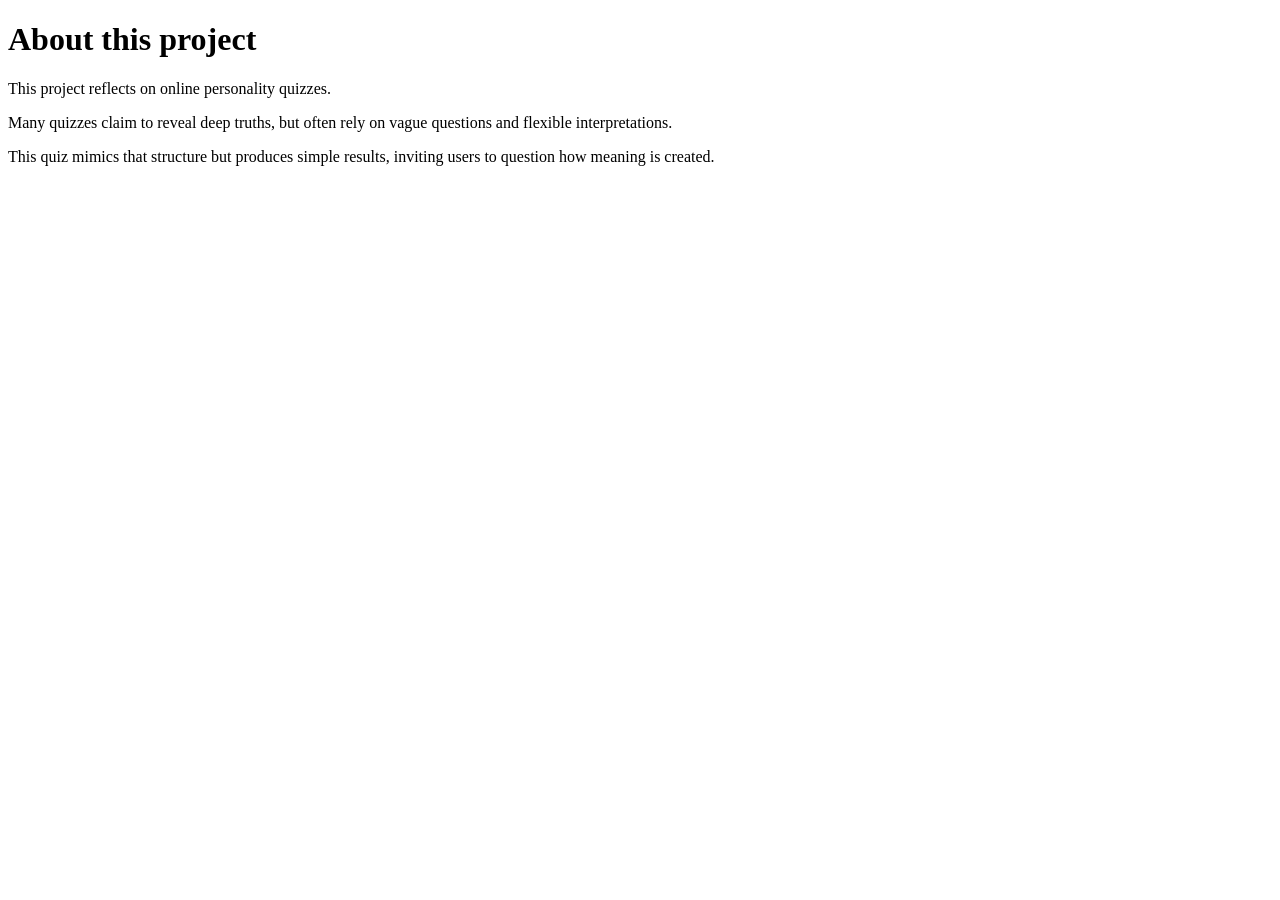
==== about.html @ 72e55b76 "Rename about.html.txt to about.html" ====
<!DOCTYPE html>
<html>
<head>
  <title>About</title>
</head>
<body>

<h1>About this project</h1>

<p>
This project reflects on online personality quizzes.
</p>

<p>
Many quizzes claim to reveal deep truths, but often rely on vague questions and flexible interpretations.
</p>

<p>
This quiz mimics that structure but produces simple results, inviting users to question how meaning is created.
</p>

</body>
</html>
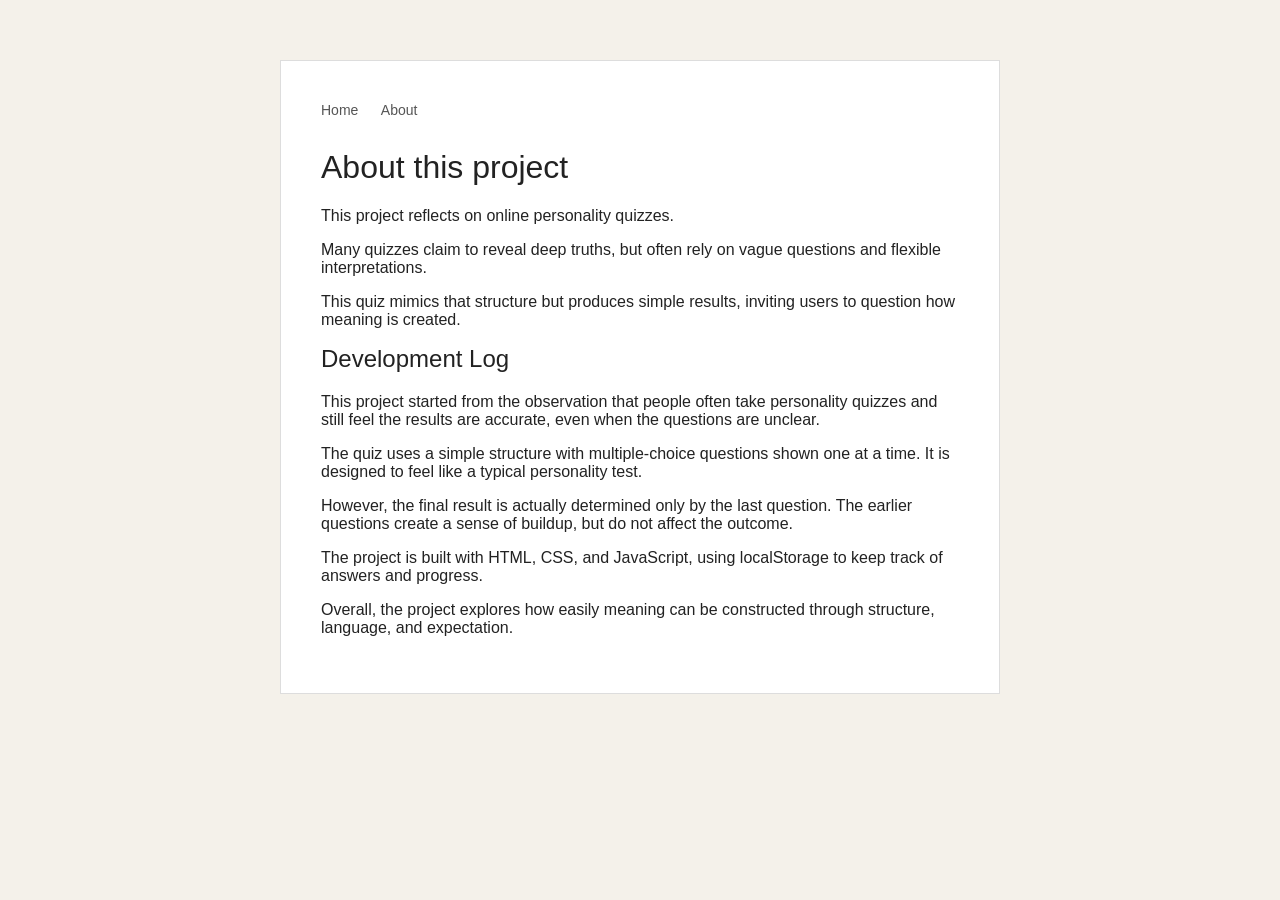
==== commit aad72501: "Update about.html" ====
--- a/about.html
+++ b/about.html
@@ -2,22 +2,53 @@
 <html>
 <head>
   <title>About</title>
+  <link rel="stylesheet" href="style.css">
 </head>
 <body>
 
-<h1>About this project</h1>
+  <div class="container">
+    <div class="nav">
+      <a href="index.html">Home</a>
+      <a href="about.html">About</a>
+    </div>
 
-<p>
-This project reflects on online personality quizzes.
-</p>
+    <h1>About this project</h1>
 
-<p>
-Many quizzes claim to reveal deep truths, but often rely on vague questions and flexible interpretations.
-</p>
+    <p>
+      This project reflects on online personality quizzes.
+    </p>
 
-<p>
-This quiz mimics that structure but produces simple results, inviting users to question how meaning is created.
-</p>
+    <p>
+      Many quizzes claim to reveal deep truths, but often rely on vague questions and flexible interpretations.
+    </p>
+
+    <p>
+      This quiz mimics that structure but produces simple results, inviting users to question how meaning is created.
+    </p>
+
+    <h2>Development Log</h2>
+
+    <p>
+      This project started from the observation that people often take personality quizzes and still feel the results are accurate, even when the questions are unclear.
+    </p>
+
+    <p>
+      The quiz uses a simple structure with multiple-choice questions shown one at a time. It is designed to feel like a typical personality test.
+    </p>
+
+    <p>
+      However, the final result is actually determined only by the last question. The earlier questions create a sense of buildup, but do not affect the outcome.
+    </p>
+
+    <p>
+      The project is built with HTML, CSS, and JavaScript, using localStorage to keep track of answers and progress.
+    </p>
+
+    <p>
+      Overall, the project explores how easily meaning can be constructed through structure, language, and expectation.
+    </p>
+
+  </div>
 
 </body>
 </html>
--- a/style.css
+++ b/style.css
@@ -0,0 +1,114 @@
+body {
+  margin: 0;
+  font-family: Arial, sans-serif;
+  background: #f4f1ea;
+  color: #222;
+}
+
+.container {
+  width: 90%;
+  max-width: 720px;
+  margin: 60px auto;
+  background: #fff;
+  border: 1px solid #ddd;
+  padding: 40px;
+  box-sizing: border-box;
+}
+
+.nav {
+  margin-bottom: 30px;
+}
+
+.nav a {
+  color: #555;
+  text-decoration: none;
+  margin-right: 18px;
+  font-size: 14px;
+}
+
+.nav a:hover {
+  text-decoration: underline;
+}
+
+h1, h2 {
+  margin-top: 0;
+  font-weight: normal;
+}
+
+#progress {
+  font-size: 14px;
+  color: #777;
+  margin-bottom: 24px;
+}
+
+#questionText {
+  font-size: 28px;
+  line-height: 1.5;
+  margin-bottom: 30px;
+}
+
+.option {
+  display: block;
+  border: 1px solid #ccc;
+  background: #fafafa;
+  padding: 16px 18px;
+  margin-bottom: 14px;
+  cursor: pointer;
+  transition: 0.2s;
+}
+
+.option:hover {
+  background: #f1f1f1;
+  border-color: #999;
+}
+
+.option input[type="radio"] {
+  margin-right: 10px;
+}
+
+.option input[type="radio"]:checked + span {
+  font-weight: bold;
+}
+
+button {
+  margin-top: 10px;
+  padding: 12px 22px;
+  font-size: 15px;
+  border: 1px solid #222;
+  background: #222;
+  color: #fff;
+  cursor: pointer;
+}
+
+button:hover {
+  background: #444;
+}
+
+.result-box {
+  margin-top: 20px;
+  padding: 24px;
+  border: 1px solid #ccc;
+  background: #fafafa;
+}
+
+.result-a {
+  background: #f6f1e8;
+}
+
+.result-b {
+  background: #f8eaea;
+}
+
+.result-c {
+  background: #eef3ee;
+}
+
+.result-d {
+  background: #eceffd;
+}
+
+.small-note {
+  margin-top: 18px;
+  font-size: 13px;
+  color: #777;
+}
